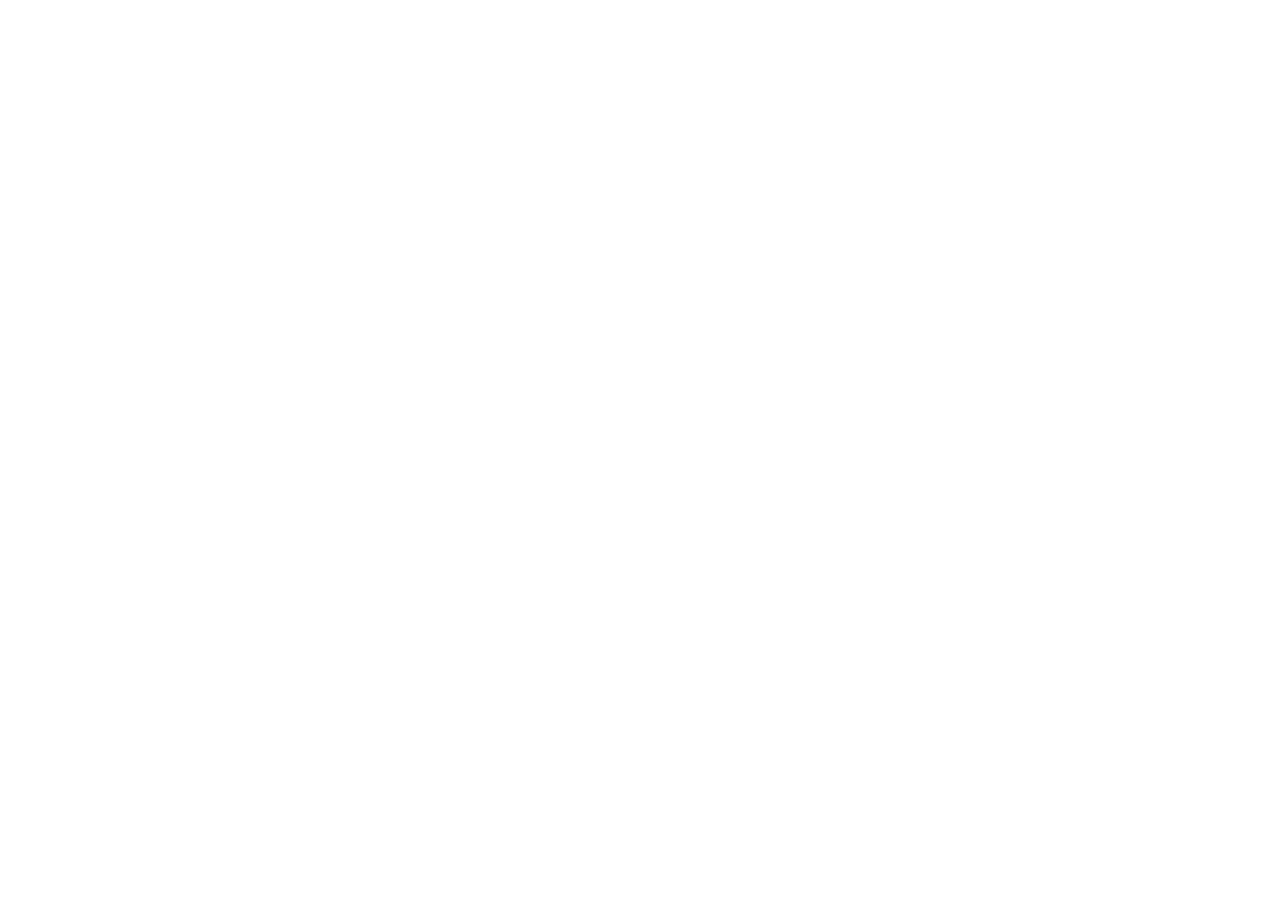
==== HTML/index.html @ 76ef2a5f "Links" ====
<!DOCTYPE html>
<html lang="en">
<head>
    <meta charset="UTF-8">
    <meta http-equiv="X-UA-Compatible" content="IE=edge">
    <meta name="viewport" content="width=device-width, initial-scale=1.0">
    <link rel="stylesheet" href="../Styling/styling.css">
    <title>Document</title>
</head>
<body>
    <script src="../Script/code.js"></script>
</body>
</html>
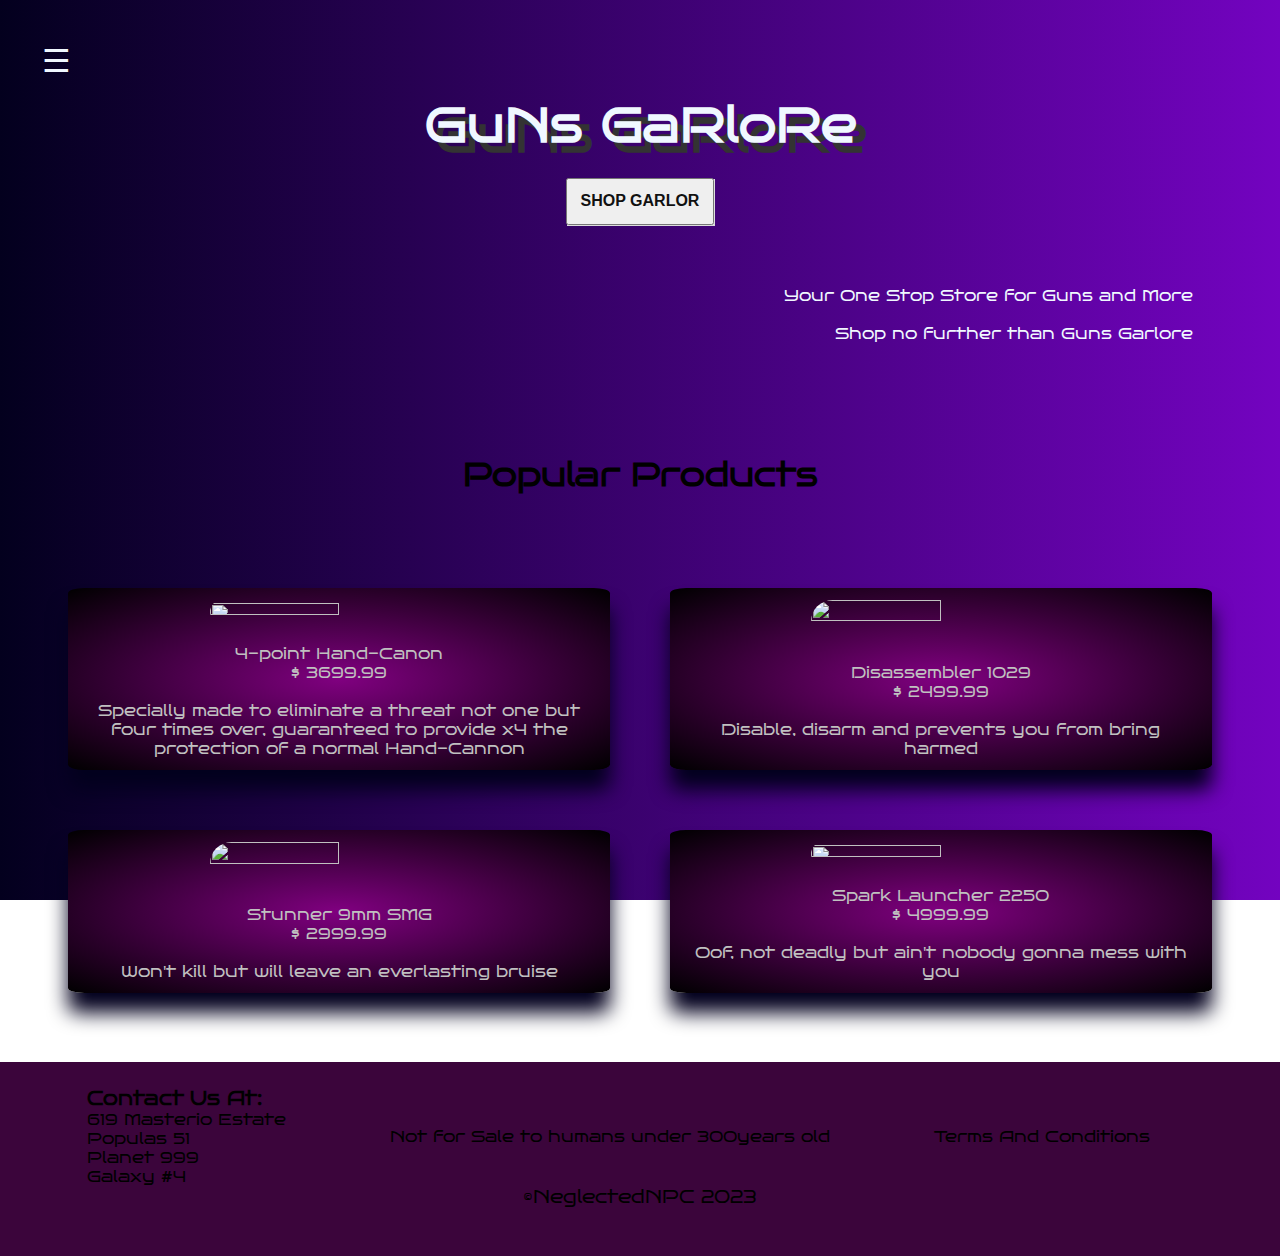
==== commit 8d5b2bf9: "Done from Home" ====
--- a/HTML/index.html
+++ b/HTML/index.html
@@ -1,13 +1,69 @@
 <!DOCTYPE html>
 <html lang="en">
-<head>
-    <meta charset="UTF-8">
-    <meta http-equiv="X-UA-Compatible" content="IE=edge">
-    <meta name="viewport" content="width=device-width, initial-scale=1.0">
-    <link rel="stylesheet" href="../Styling/styling.css">
+  <head>
+    <meta charset="UTF-8" />
+    <meta http-equiv="X-UA-Compatible" content="IE=edge" />
+    <meta name="viewport" content="width=device-width, initial-scale=1.0" />
+    <link rel="stylesheet" href="../Styling/styling.css" />
     <title>Document</title>
-</head>
-<body>
+  </head>
+  <body>
+    <main>
+      <!--Start of Slide -in NavBar  -->
+      <section id="first-view">
+        <div id="mySidenav" class="sidenav">
+          <div id="top">
+            <a href="./index.html"
+              ><img
+                src="https://i.postimg.cc/xTjh0n2R/Free-Sample-By-Wix.png"
+                alt=""
+                id="logo"
+            /></a>
+            <a href="#" class="closebtn" onclick="closeNav()">&times;</a>
+          </div>
+          <div id="hover">
+            <a href="./checkout.html">Proudct</a>
+            <a href="./about.html">About</a>
+            <a href="./admin.html">Admin</a>
+            <a href="./contact.html">Contact</a>
+          </div>
+        </div>
+        <div id="main">
+          <span style="font-size: 200%; cursor: pointer" onclick="openNav()"
+            >&#9776;</span
+          >
+          <!-- End of Slide-in NavBar -->
+        </div>
+        <h1 id="Store">GuNs GaRloRe</h1>
+        <div id="intro">
+          <p>Your One Stop Store for Guns and More</p>
+          <br />
+          <p>Shop no further than Guns Garlore</p>
+        </div>
+      </section>
+      <h2 id="promo">Popular Products</h2>
+      <section id="added"></section>
+    </main>
+
+    <!-- Start of Footer -->
+    <footer>
+      <div id="conditions">
+        <div>
+          <h3>Contact Us At:</h3>
+          <p>619 Masterio Estate</p>
+          <p>Populas 51</p>
+          <p>Planet 999</p>
+          <p>Galaxy #4</p>
+        </div>
+        <div>Not for Sale to humans under 300years old</div>
+        <div>Terms And Conditions</div>
+      </div>
+      <div class="sections">
+        <p id="copy">&copy;NeglectedNPC 2023</p>
+      </div>
+    </footer>
+    <!-- End of Footer -->
+
     <script src="../Script/code.js"></script>
-</body>
-</html>+  </body>
+</html>
--- a/Styling/styling.css
+++ b/Styling/styling.css
@@ -0,0 +1,245 @@
+@import url("https://fonts.googleapis.com/css2?family=Bruno+Ace&display=swap");
+
+* {
+  margin: 0;
+  padding: 0;
+  box-sizing: border-box;
+}
+
+/* Background Animation Start */
+body {
+  background: linear-gradient(to right, #03001e, #7303c0, #24243e);
+  animation: spinning 15s ease infinite;
+  background-size: 200% 200%;
+  background-attachment: fixed;
+  font-family: "Bruno Ace", cursive;
+}
+
+@keyframes spinning {
+  0% {
+    background-position: 0% 0%;
+  }
+
+  50% {
+    background-position: 100% 150%;
+  }
+
+  100% {
+    background-position: 0% 0%;
+  }
+}
+
+/* Background Animation End */
+#logo {
+  display: inline-block;
+  width: 8%;
+}
+
+/* Navigation Bar Start */
+.sidenav {
+  height: 100%;
+  width: 0;
+  position: fixed;
+  z-index: 1;
+  top: 0;
+  left: 0;
+  background-color: #111;
+  overflow-x: hidden;
+  transition: 0.5s;
+  padding-top: 60px;
+  opacity: 70%;
+}
+
+.sidenav a {
+  padding: 8px 8px 8px 32px;
+  text-decoration: none;
+  font-size: 25px;
+  color: white;
+  display: block;
+  transition: 0.3s;
+}
+
+#hover a:hover {
+  background-image: linear-gradient(white, black);
+  font-family: "Bruno Ace", cursive;
+  font-weight: bolder;
+  color: gold;
+}
+
+#hover {
+  margin-top: 20%;
+}
+
+#top {
+  display: flex;
+  position: absolute;
+  top: 0;
+}
+
+.sidenav .closebtn {
+  position: absolute;
+  top: 0;
+  right: 25px;
+  font-size: 36px;
+  margin-left: 50px;
+}
+
+.closebtn:hover {
+  color: silver;
+}
+
+#logo {
+  width: 30%;
+}
+
+#logo:hover {
+  background-image: linear-gradient(white, black);
+}
+
+#main {
+  transition: margin-left 0.5s;
+  padding: 16px;
+}
+
+@media screen and (max-height: 450px) {
+  .sidenav {
+    padding-top: 15px;
+  }
+
+  .sidenav a {
+    font-size: 18px;
+  }
+}
+
+/* Home Page  Start */
+/* Navigation Bar End */
+/* Card Js-Populated Start */
+#added {
+  display: grid;
+  grid-template-columns: 50% 50%;
+  padding: 3%;
+}
+
+.card {
+  color: silver;
+  background-image: radial-gradient(purple, black);
+  border-radius: 3%;
+  box-shadow: 0 20px 20px #03001e;
+  margin: 5%;
+  padding: 2%;
+  display: flex;
+  flex-direction: column;
+  align-items: center;
+  justify-content: space-evenly;
+}
+.card-title {
+  margin-top: 20px;
+}
+.card-text {
+  text-align: center;
+}
+
+.card-img {
+  border-radius: 50px;
+  width: 50%;
+  height: 50%;
+}
+
+/* images on Main Start */
+#pro-img-1:hover {
+  content: url("https://i.postimg.cc/4dNG3Sfc/6bbb8206e603b767125f7f6465476fee.gif");
+}
+
+#pro-img-2:hover {
+  content: url("https://i.postimg.cc/kXS4VT50/stanislav-mikhailov-unigungif02.gif");
+}
+
+#pro-img-3:hover {
+  content: url("https://i.postimg.cc/8kWC0sKf/79fe6d857d70d8dea4748bbe11bb15c3.gif");
+}
+
+#pro-img-4:hover {
+  content: url("https://i.postimg.cc/6qnBsNjr/9e75b0fbdd1621ef344e5b75cdd574ae.gif");
+}
+
+/* Images on Main End */
+#promo {
+  text-align: center;
+  margin: 2%;
+  font-size: xx-large;
+}
+
+/* Card Js-populated End */
+
+/* Main Section Start */
+#first-view {
+  background-image: url("https://i.postimg.cc/rpdqdL5C/istockphoto-1205603080-612x612.jpg");
+  background-repeat: no-repeat;
+  background-size: 100% 100%;
+  padding: 2%;
+  color: aliceblue;
+}
+
+h1 {
+  text-align: center;
+  font-size: xxx-large;
+  text-shadow: 10px 10px #333;
+}
+
+#intro {
+  display: flex;
+  flex-direction: column;
+  align-items: end;
+  text-align: center;
+  margin: 5%;
+}
+
+button {
+  padding: 1%;
+  box-shadow: 1px 1px #ddd;
+  display: block;
+  margin-left: auto;
+  margin-right: auto;
+  margin-top: 2%;
+  text-transform: uppercase;
+}
+
+button a {
+  text-decoration: none;
+  font-size: medium;
+  font-weight: bolder;
+  color: #111;
+}
+
+button:hover {
+  background-color: silver;
+  box-shadow: 2px 2px silver;
+}
+/* Main Section End */
+
+/* Footer Start */
+footer {
+  background-color: rgb(59, 5, 59);
+  padding: 2%;
+}
+
+.sections {
+  text-align: center;
+}
+#copy {
+  font-size: large;
+}
+.icons {
+  width: 2%;
+  border-radius: 50%;
+  /* do media query*/
+}
+#conditions {
+  display: grid;
+  grid-template-columns: auto auto auto;
+  align-items: center;
+  margin-left: 5%;
+}
+/* Footer End */
+
+/* Home Page End */
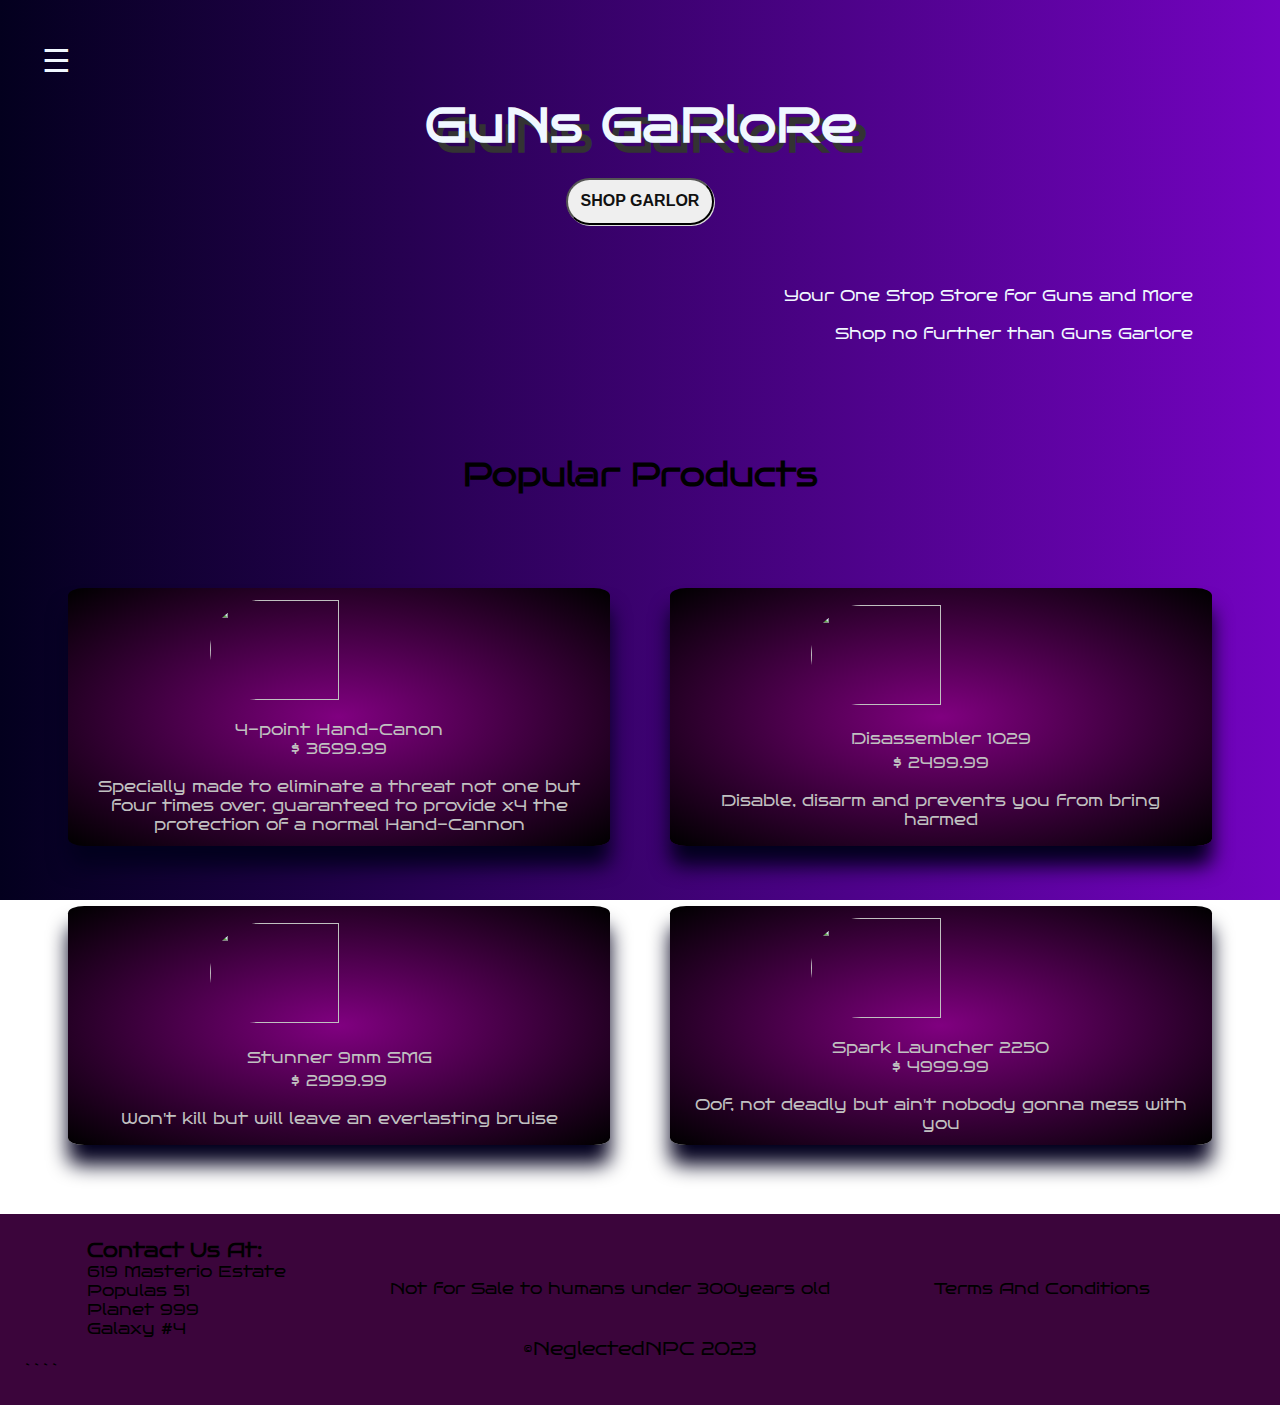
==== commit 41a523d6: "Icons" ====
--- a/HTML/index.html
+++ b/HTML/index.html
@@ -8,6 +8,8 @@
     <title>Document</title>
   </head>
   <body>
+
+    <!-- Start of Home Main -->
     <main>
       <!--Start of Slide -in NavBar  -->
       <section id="first-view">
@@ -44,6 +46,7 @@
       <h2 id="promo">Popular Products</h2>
       <section id="added"></section>
     </main>
+    <!-- End of Home Main -->
 
     <!-- Start of Footer -->
     <footer>
@@ -61,6 +64,10 @@
       <div class="sections">
         <p id="copy">&copy;NeglectedNPC 2023</p>
       </div>
+      <a href="https://twitter.com/"><img src="https://i.postimg.cc/C1HbZ63J/icons8-twitter-circled-2.gif" alt="" class="icons"></a>`
+      <a href="https://za.linkedin.com/?original_referer=https%3A%2F%2Fwww.google.com%2F"><img src="https://i.postimg.cc/B6GxnGVX/icons8-linkedin-circled-1.gif" alt="" class="icons"></a>`
+      <a href="https://www.instagram.com/"><img src="https://i.postimg.cc/mkmMj12H/icons8-instagram-1.gif" alt="" class="icons"></a>`
+      <a href="https://www.instagram.com/"><img src="https://i.postimg.cc/3N1jqb9W/icons8-github-1.gif" alt="" class="icons"></a>`
     </footer>
     <!-- End of Footer -->
 
--- a/Styling/styling.css
+++ b/Styling/styling.css
@@ -117,6 +117,12 @@
 #added {
   display: grid;
   grid-template-columns: 50% 50%;
+  padding: 3%;
+}
+/* checkout card */
+#products {
+  display: grid;
+  grid-template-columns: 25% 25% 25% 25%;
   padding: 3%;
 }
 
@@ -142,7 +148,7 @@
 .card-img {
   border-radius: 50px;
   width: 50%;
-  height: 50%;
+  height: 100px;
 }
 
 /* images on Main Start */
@@ -202,6 +208,7 @@
   margin-right: auto;
   margin-top: 2%;
   text-transform: uppercase;
+  border-radius: 25px;
 }
 
 button a {
@@ -243,3 +250,44 @@
 /* Footer End */
 
 /* Home Page End */
+/* Modal Start */
+/* The Modal (background) */
+.modal {
+  display: none; /* Hidden by default */
+  position: fixed; /* Stay in place */
+  z-index: 1; /* Sit on top */
+  padding-top: 100px; /* Location of the box */
+  left: 0;
+  top: 0;
+  width: 100%; /* Full width */
+  height: 100%; /* Full height */
+  overflow: auto; /* Enable scroll if needed */
+  background-color: rgb(0,0,0); /* Fallback color */
+  background-color: rgba(0,0,0,0.4); /* Black w/ opacity */
+}
+
+/* Modal Content */
+.modal-content {
+  background-color: #fefefe;
+  margin: auto;
+  padding: 20px;
+  border: 1px solid #888;
+  width: 80%;
+}
+
+/* The Close Button */
+.close {
+  color: #aaaaaa;
+  float: right;
+  font-size: 28px;
+  font-weight: bold;
+}
+
+.close:hover,
+.close:focus {
+  color: #000;
+  text-decoration: none;
+  cursor: pointer;
+}
+
+/* Modal End */